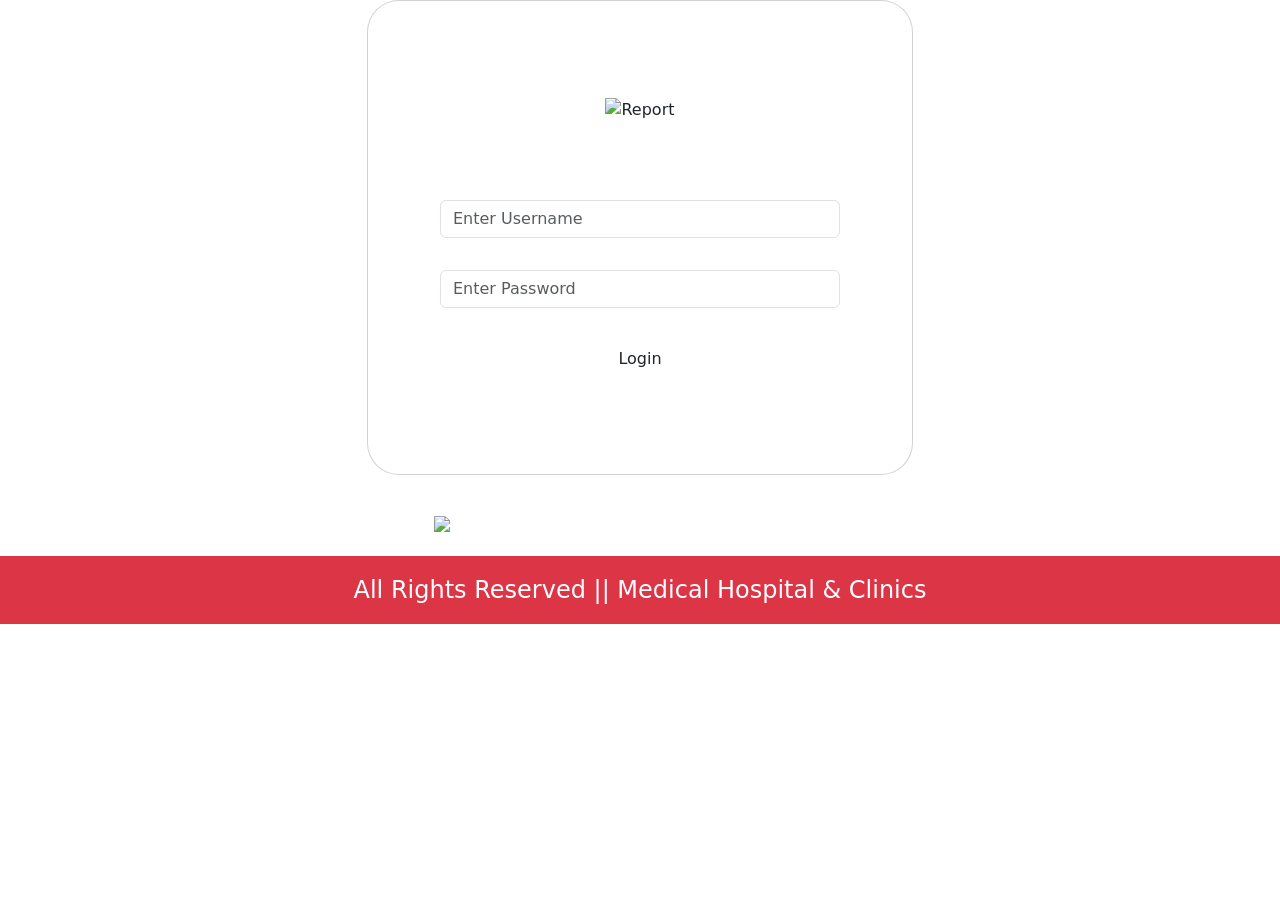
==== new login/index.html @ f06064aa "saving the code." ====
<!DOCTYPE html>
<html lang="en">
  <head>
    <meta charset="UTF-8" />
    <meta name="viewport" content="width=device-width, initial-scale=1.0" />
    <title>Login Page</title>
    <!-- Include Bootstrap CSS -->
    <link
      rel="stylesheet"
      href="https://stackpath.bootstrapcdn.com/bootstrap/4.5.2/css/bootstrap.min.css"
    />

    <link
      href="https://cdn.jsdelivr.net/npm/bootstrap@5.3.3/dist/css/bootstrap.min.css"
      rel="stylesheet"
      integrity="sha384-QWTKZyjpPEjISv5WaRU9OFeRpok6YctnYmDr5pNlyT2bRjXh0JMhjY6hW+ALEwIH"
      crossorigin="anonymous"
    />
    <link rel="stylesheet" href="style.css" />
  </head>
  <body>
    <div id="loader"></div>
    <div class="h-100 d-flex justify-content-center align-items-end">
      <div class="mircoScope-ball balloonEffect1 relative"></div>
      <div class="doctorScope-ball balloonEffect1 relative"></div>
      <div class="container login-container">
        <div class="row justify-content-center">
          <div class=" col-12 col-sm-10 col-md-7  col-lg-6">
            <div class="card relative bg-card rounded-5 py-lg-5 py-md-5 py-sm-5 py-3 px-1 px-sm-4 px-md-5 px-lg-5">
              <div class="card-body py-5 px-4">
                <div class="col text-center">
                  <img
                    src="../Assets/Images/report.png"
                    width="70vw"
                    alt="Report"
                  />
                </div>
                <h2
                  class="fw-bolder card-title text-center text-white fs-2 py-3"
                >
                  Reports
                </h2>
                <form class="form-container">
                  <div class="form-group">
                    <input
                      autocomplete="off"
                      type="text"
                      placeholder="Enter Username"
                      class="form-control"
                      id="username"
                      required
                    />
                  </div>
                  <div class="form-group py-3">
                    <input
                      type="password"
                      placeholder="Enter Password"
                      class="form-control"
                      id="password"
                      required
                    />
                  </div>
                  <button type="submit" class="btn login-btn btn-block">
                    Login
                  </button>
                </form>
              </div>
            </div>
          </div>
          <div class="heart-line relative"></div>
        </div>

        <div class="text-white text-center mt-3">
          <div class="fw-medium text-shadow-medium">
            In case there is an issue, please contact us
            <div class="text-sm block text-white fst-italic pb-3">
              <img
                src="../Assets/Icons/whatsapp.svg"
                width="24vw"
                alt="whatsApp"
              />
              WhatsApp:
              <span class="fw-bolder text-wide"> 
                0318-6624624
              </span> (NMC-Info)
            </div>
          </div>
        </div>
      </div>
    </div>



    
    <div class="bg-img"></div>
    <footer class="bg-danger py-3 text-center">
      <div class="text-white fs-4">
        All Rights Reserved || Medical Hospital & Clinics  
        <!-- Medical Nation Hospital -->
      </div>
    </footer>
    <script src="app.js"></script>
  </body>
</html>
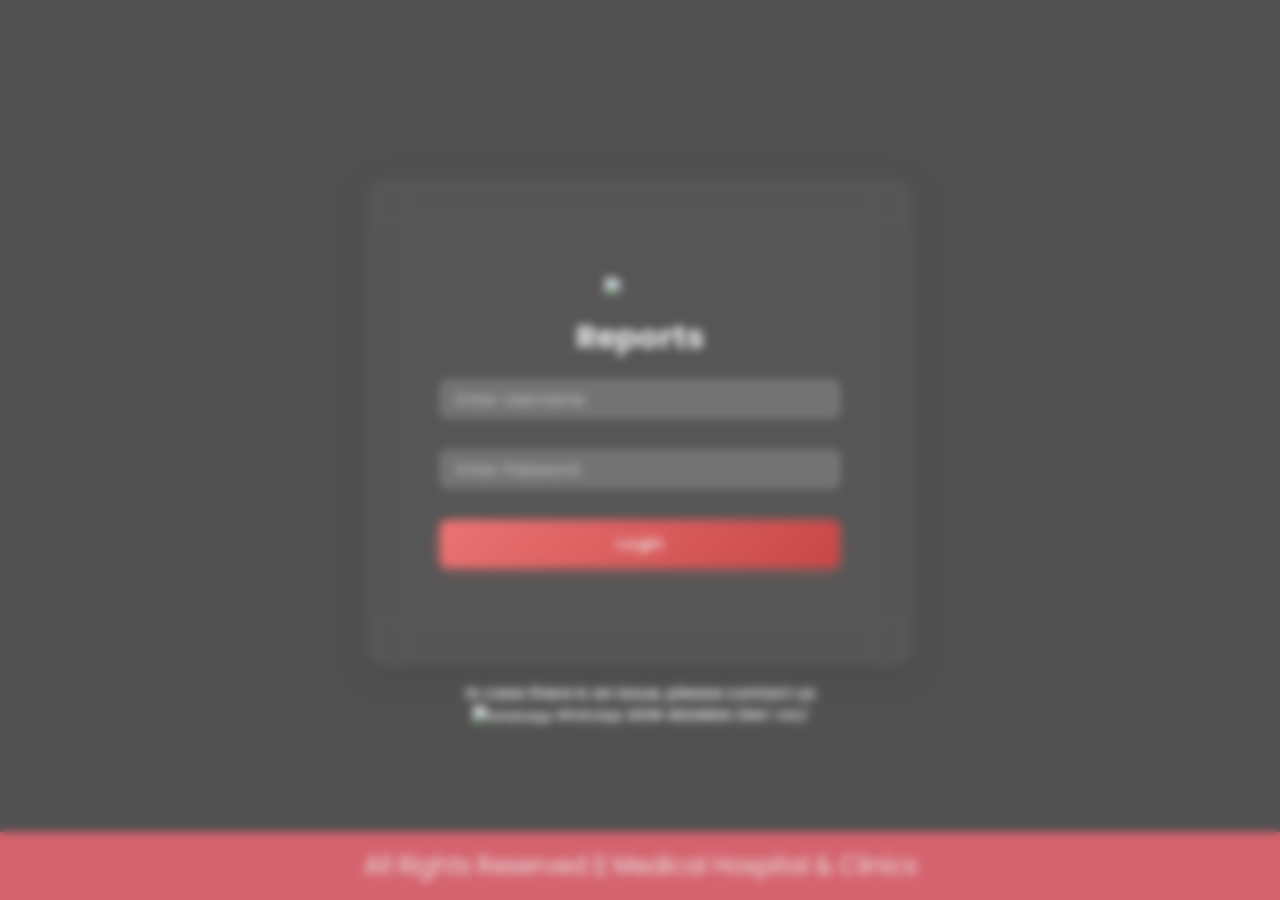
==== commit da4bcddb: "Saving the code. Add the timer for the loader to appear. Build the profolio" ====
--- a/new login/index.html
+++ b/new login/index.html
@@ -1,104 +1,79 @@
 <!DOCTYPE html>
 <html lang="en">
-  <head>
-    <meta charset="UTF-8" />
-    <meta name="viewport" content="width=device-width, initial-scale=1.0" />
-    <title>Login Page</title>
-    <!-- Include Bootstrap CSS -->
-    <link
-      rel="stylesheet"
-      href="https://stackpath.bootstrapcdn.com/bootstrap/4.5.2/css/bootstrap.min.css"
-    />
 
-    <link
-      href="https://cdn.jsdelivr.net/npm/bootstrap@5.3.3/dist/css/bootstrap.min.css"
-      rel="stylesheet"
-      integrity="sha384-QWTKZyjpPEjISv5WaRU9OFeRpok6YctnYmDr5pNlyT2bRjXh0JMhjY6hW+ALEwIH"
-      crossorigin="anonymous"
-    />
-    <link rel="stylesheet" href="style.css" />
-  </head>
-  <body>
-    <div id="loader"></div>
-    <div class="h-100 d-flex justify-content-center align-items-end">
-      <div class="mircoScope-ball balloonEffect1 relative"></div>
-      <div class="doctorScope-ball balloonEffect1 relative"></div>
-      <div class="container login-container">
-        <div class="row justify-content-center">
-          <div class=" col-12 col-sm-10 col-md-7  col-lg-6">
-            <div class="card relative bg-card rounded-5 py-lg-5 py-md-5 py-sm-5 py-3 px-1 px-sm-4 px-md-5 px-lg-5">
-              <div class="card-body py-5 px-4">
-                <div class="col text-center">
-                  <img
-                    src="../Assets/Images/report.png"
-                    width="70vw"
-                    alt="Report"
-                  />
+<head>
+  <meta charset="UTF-8" />
+  <meta name="viewport" content="width=device-width, initial-scale=1.0" />
+  <title>Login Page</title>
+  <!-- Include Bootstrap CSS -->
+  <link rel="stylesheet" href="https://stackpath.bootstrapcdn.com/bootstrap/4.5.2/css/bootstrap.min.css" />
+
+  <link href="https://cdn.jsdelivr.net/npm/bootstrap@5.3.3/dist/css/bootstrap.min.css" rel="stylesheet"
+    integrity="sha384-QWTKZyjpPEjISv5WaRU9OFeRpok6YctnYmDr5pNlyT2bRjXh0JMhjY6hW+ALEwIH" crossorigin="anonymous" />
+  <link href="https://fonts.googleapis.com/css2?family=Poppins:wght@300;400;500;600;700&display=swap" rel="stylesheet">
+  <link rel="stylesheet" href="style.css" />
+</head>
+
+<body>
+  <div id="loader"></div>
+  <div class="h-100 d-flex justify-content-center align-items-end">
+    <div class="mircoScope-ball balloonEffect1 relative"></div>
+    <div class="doctorScope-ball balloonEffect1 relative"></div>
+    <div class="container login-container">
+      <div class="row justify-content-center">
+        <div class=" col-12 col-sm-10 col-md-7  col-lg-6">
+          <div class="card relative bg-card rounded-5 py-lg-5 py-md-5 py-sm-5 py-3 px-1 px-sm-4 px-md-5 px-lg-5">
+            <div class="card-body py-5 px-4">
+              <div class="col text-center">
+                <img src="../Assets/Images/report.png" width="70vw" alt="Report" />
+              </div>
+              <h2 class="fw-bolder card-title text-center text-white fs-2 py-3">
+                Reports
+              </h2>
+              <form class="form-container">
+                <div class="form-group">
+                  <input autocomplete="off" type="text" placeholder="Enter Username" class="form-control" id="username"
+                    required />
                 </div>
-                <h2
-                  class="fw-bolder card-title text-center text-white fs-2 py-3"
-                >
-                  Reports
-                </h2>
-                <form class="form-container">
-                  <div class="form-group">
-                    <input
-                      autocomplete="off"
-                      type="text"
-                      placeholder="Enter Username"
-                      class="form-control"
-                      id="username"
-                      required
-                    />
-                  </div>
-                  <div class="form-group py-3">
-                    <input
-                      type="password"
-                      placeholder="Enter Password"
-                      class="form-control"
-                      id="password"
-                      required
-                    />
-                  </div>
-                  <button type="submit" class="btn login-btn btn-block">
-                    Login
-                  </button>
-                </form>
-              </div>
+                <div class="form-group py-3">
+                  <input type="password" placeholder="Enter Password" class="form-control" id="password" required />
+                </div>
+                <button type="submit" class="btn login-btn btn-block">
+                  Login
+                </button>
+              </form>
             </div>
           </div>
           <div class="heart-line relative"></div>
         </div>
+      </div>
 
-        <div class="text-white text-center mt-3">
-          <div class="fw-medium text-shadow-medium">
-            In case there is an issue, please contact us
-            <div class="text-sm block text-white fst-italic pb-3">
-              <img
-                src="../Assets/Icons/whatsapp.svg"
-                width="24vw"
-                alt="whatsApp"
-              />
-              WhatsApp:
-              <span class="fw-bolder text-wide"> 
-                0318-6624624
-              </span> (NMC-Info)
-            </div>
+      <div class="text-white text-center mt-3">
+        <div class="fw-medium text-shadow-medium">
+          In case there is an issue, please contact us
+          <div class="text-sm block text-white fst-italic pb-3">
+            <img src="../Assets/Icons/whatsapp.svg" width="24vw" alt="whatsApp" />
+            WhatsApp:
+            <span class="fw-bolder text-wide">
+              0318-6624624
+            </span> (NMC-Info)
           </div>
         </div>
       </div>
     </div>
+  </div>
 
 
 
-    
-    <div class="bg-img"></div>
-    <footer class="bg-danger py-3 text-center">
-      <div class="text-white fs-4">
-        All Rights Reserved || Medical Hospital & Clinics  
-        <!-- Medical Nation Hospital -->
-      </div>
-    </footer>
-    <script src="app.js"></script>
-  </body>
-</html>
+
+  <div class="bg-img"></div>
+  <footer class="bg-danger py-3 text-center">
+    <div class="text-white fs-4">
+      All Rights Reserved || Medical Hospital & Clinics
+      <!-- Medical Nation Hospital -->
+    </div>
+  </footer>
+  <script src="app.js"></script>
+</body>
+
+</html>
--- a/new login/style.css
+++ b/new login/style.css
@@ -0,0 +1,391 @@
+* {
+  margin: 0px;
+  padding: 0px;
+}
+
+body {
+  background-color: #1a1a1a;
+  height: 100vh;
+  overflow: hidden;
+  display: flex;
+  flex-direction: column;
+  font-family: 'Poppins', sans-serif;
+}
+
+#loader {
+  background: #c5c2c254 url(../Assets/Gif/loader.gif) center no-repeat;
+  background-size: 8.9%;
+  backdrop-filter: blur(5px);
+  height: 100vh;
+  width: 100%;
+  position: fixed;
+  z-index: 100;
+}
+
+.content-container {
+  height: 100vh;
+}
+
+.bg-img {
+  background-image: url("../Assets/Images/bg-semiCircle.svg");
+  background-size: cover;
+  background-repeat: no-repeat;
+  background-position: bottom center;
+  position: fixed;
+  background-size: 90vw;
+  bottom: 0%;
+  left: 0%;
+  right: 0%;
+  top: 0%;
+  z-index: -1;
+}
+
+.mircoScope-ball {
+  background-image: url("../Assets/Images/ball1.svg");
+  background-size: 18vw;
+  background-repeat: no-repeat;
+  background-position-x: right;
+  position: fixed;
+  bottom: 0%;
+  left: 0%;
+  right: 5%;
+  top: 0%;
+  z-index: -1;
+}
+
+.balloonEffect1 {
+  transition: transform 0.9s ease;
+  animation: balloons1 35s ease-in-out infinite;
+  transform-origin: bottom center;
+}
+
+.balloonEffect1:nth-child(2) {
+  animation-duration: 35s;
+  transform-origin: bottom;
+}
+
+@keyframes balloons1 {
+
+  0%,
+  100% {
+    transform: translate(0px) rotate(-8deg) scale(80%);
+  }
+
+  50% {
+    transform: translateY(-1px) rotate(6deg);
+  }
+}
+
+.doctorScope-ball {
+  background-image: url("../Assets/Images/bg-semiCircle-large.svg");
+  background-size: 12vw;
+  background-repeat: no-repeat;
+  background-position: left center;
+  position: fixed;
+  bottom: 20%;
+  left: 10%;
+  right: 0%;
+  top: 0%;
+  z-index: -1;
+}
+
+.heart-line {
+  background-image: url("../Assets/Images/heartLine.png");
+  background-size: contain;
+  background-repeat: no-repeat;
+  background-position: center;
+  position: fixed;
+
+  height: 85vh;
+  object-fit: cover;
+  bottom: 0%;
+  left: 0%;
+  right: 0%;
+  top: 20%;
+  z-index: 4;
+  pointer-events: none;
+  /* Prevent blocking clicks */
+}
+
+.login-container {
+  width: 100%;
+  height: auto;
+  min-height: 80vh;
+  padding-bottom: 10vh;
+}
+
+/* Modern Input Styles */
+.form-control {
+  background: rgba(255, 255, 255, 0.2);
+  border: 1px solid rgba(255, 255, 255, 0.3);
+  color: white !important;
+  border-radius: 8px;
+  padding: 12px 15px;
+  transition: all 0.3s ease;
+}
+
+.form-control::placeholder {
+  color: rgba(255, 255, 255, 0.8);
+}
+
+.form-control:focus {
+  background: rgba(255, 255, 255, 0.1);
+  border-color: #ff6868;
+  box-shadow: 0 0 15px rgba(255, 104, 104, 0.2);
+  outline: none;
+}
+
+.login-btn {
+  color: white;
+  border: none;
+  background: linear-gradient(135deg, #ff4d4d, #c90a0a);
+  transition: all 0.4s ease;
+  transform: translateY(0px);
+  z-index: 4;
+  border-radius: 8px;
+  padding: 12px;
+  font-weight: 600;
+  letter-spacing: 0.5px;
+  box-shadow: 0 4px 15px rgba(255, 77, 77, 0.3);
+}
+
+.login-btn:hover {
+  color: white;
+  background: linear-gradient(135deg, #ff6b6b, #e61919);
+  transform: translateY(-2px);
+  box-shadow: 0 8px 25px rgba(255, 77, 77, 0.5);
+}
+
+/* Glassmorphism Card */
+.bg-card {
+  background: rgba(255, 255, 255, 0.03);
+  backdrop-filter: blur(20px);
+  -webkit-backdrop-filter: blur(20px);
+  border: 1px solid rgba(255, 255, 255, 0.1);
+  box-shadow: 0 8px 32px 0 rgba(0, 0, 0, 0.37);
+  border-radius: 20px !important;
+}
+
+.form-container {
+  position: relative;
+  z-index: 10;
+}
+
+.form-contorl {
+  outline: #ff6868 !important;
+  border: #ff6868 !important;
+}
+
+.text-shadow-medium {
+  text-shadow: 1px 2px 5px #858383 !important;
+}
+
+.text-sm {
+  font-size: 0.775rem;
+  line-height: 1.25rem;
+}
+
+.text-wide {
+  letter-spacing: 0.03cm;
+}
+
+footer {
+  background-color: red;
+  margin-top: auto;
+  z-index: 2;
+  position: absolute;
+  bottom: 0;
+  left: 0;
+  right: 0;
+}
+
+/*======= Media Query Start =======  */
+
+@media (min-width: 320px) {
+  .bg-img {
+    background-image: url("../Assets/Images/moblie-semiCircle.svg");
+  }
+
+  .heart-line {
+    background-position: contain;
+    top: 28vh;
+  }
+
+  .mircoScope-ball {
+    background-image: url("../Assets/Images/ball1.svg");
+    background-size: 40vw;
+    position: fixed;
+    bottom: 0%;
+    left: 0%;
+    right: 5%;
+    top: 0%;
+  }
+
+  .doctorScope-ball {
+    background-image: url("../Assets/Images/ball2.svg");
+    background-size: 60vw;
+    position: fixed;
+    bottom: 50%;
+    left: 0%;
+    right: 0%;
+    top: 0%;
+  }
+
+  .balloonEffect1 {
+    animation: none;
+  }
+}
+
+@media (min-width: 577px) {
+  .mircoScope-ball {
+    background-image: url("../Assets/Images/ball1.svg");
+    background-size: 30vw;
+    position: fixed;
+    bottom: 0%;
+    left: 0%;
+    right: 5%;
+    top: 10%;
+    z-index: -1;
+  }
+
+  .doctorScope-ball {
+    background-image: url("../Assets/Images/ball2.svg");
+    background-size: 40vw;
+    position: fixed;
+    bottom: 40%;
+    left: 0%;
+    right: 0%;
+    top: 0%;
+  }
+
+  .heart-line {
+    background-position: contain;
+    top: 40vh;
+  }
+}
+
+@media (min-width: 700px) {
+  .bg-img {
+    background-image: url("../Assets/Images/bg-semiCircle.svg");
+  }
+
+  .balloonEffect1 {
+    animation: balloons1 25s ease-in-out infinite;
+  }
+
+  .balloonEffect1 {
+    transition: transform 0.9s ease;
+    animation: balloons1 30s ease-in-out infinite;
+    transform-origin: center;
+  }
+
+  .mircoScope-ball {
+    background-image: url("../Assets/Images/ball1.svg");
+    background-size: 12vw;
+    position: fixed;
+    bottom: 0%;
+    left: 0%;
+    right: 5%;
+    top: 20%;
+  }
+
+  .doctorScope-ball {
+    background-image: url("../Assets/Images/ball2.svg");
+    background-size: 15vw;
+    background-position: left center;
+    position: fixed;
+    bottom: 30%;
+    left: 15%;
+    right: 0%;
+    top: 20%;
+  }
+
+  .bg-img {
+    top: 100hv;
+    background-size: 100hv;
+    margin-bottom: 100hv;
+  }
+
+  .heart-line {
+    top: 25vh;
+  }
+}
+
+@media (min-width: 1400px) {
+  .mircoScope-ball {
+    background-image: url("../Assets/Images/ball1.svg");
+    background-size: 14vw;
+    left: 0%;
+    right: 10%;
+    top: 0%;
+  }
+
+  .doctorScope-ball {
+    background-image: url("../Assets/Images/ball2.svg");
+    background-size: 18vw;
+    bottom: 20%;
+    left: 10%;
+    right: 0%;
+    top: 0%;
+    z-index: 0;
+  }
+
+  .bg-img {
+    top: 90hv;
+    background-size: 200hv;
+    margin-bottom: 50hv;
+  }
+
+  .heart-line {
+    top: 30vh;
+  }
+}
+
+@media (min-width: 1600px) {
+  /* .bg-img{
+  top: 48hv;
+  background-size: 200hv;
+  background-image-size
+} */
+
+  .mircoScope-ball {
+    background-image: url("../Assets/Images/ball1.svg");
+    background-size: 10vw;
+    background-repeat: no-repeat;
+    background-position-x: right;
+    position: fixed;
+    bottom: 0%;
+    left: 0%;
+    right: 18%;
+    top: 20%;
+    z-index: -1;
+  }
+
+  .balloonEffect1 {
+    transition: transform 0.9s ease;
+    animation: balloons1 35s ease-in-out infinite;
+    transform-origin: center;
+  }
+
+  .balloonEffect1:nth-child(2) {
+    animation-duration: 30s;
+    transform-origin: bottom;
+  }
+
+  .doctorScope-ball {
+    background-image: url("../Assets/Images/ball2.svg");
+    background-size: 16vw;
+    background-repeat: no-repeat;
+    background-position: left center;
+    position: fixed;
+    bottom: 20%;
+    left: 10%;
+    right: 0%;
+    top: 0%;
+    z-index: 0;
+  }
+
+  .heart-line {
+    top: 20vh;
+  }
+}
